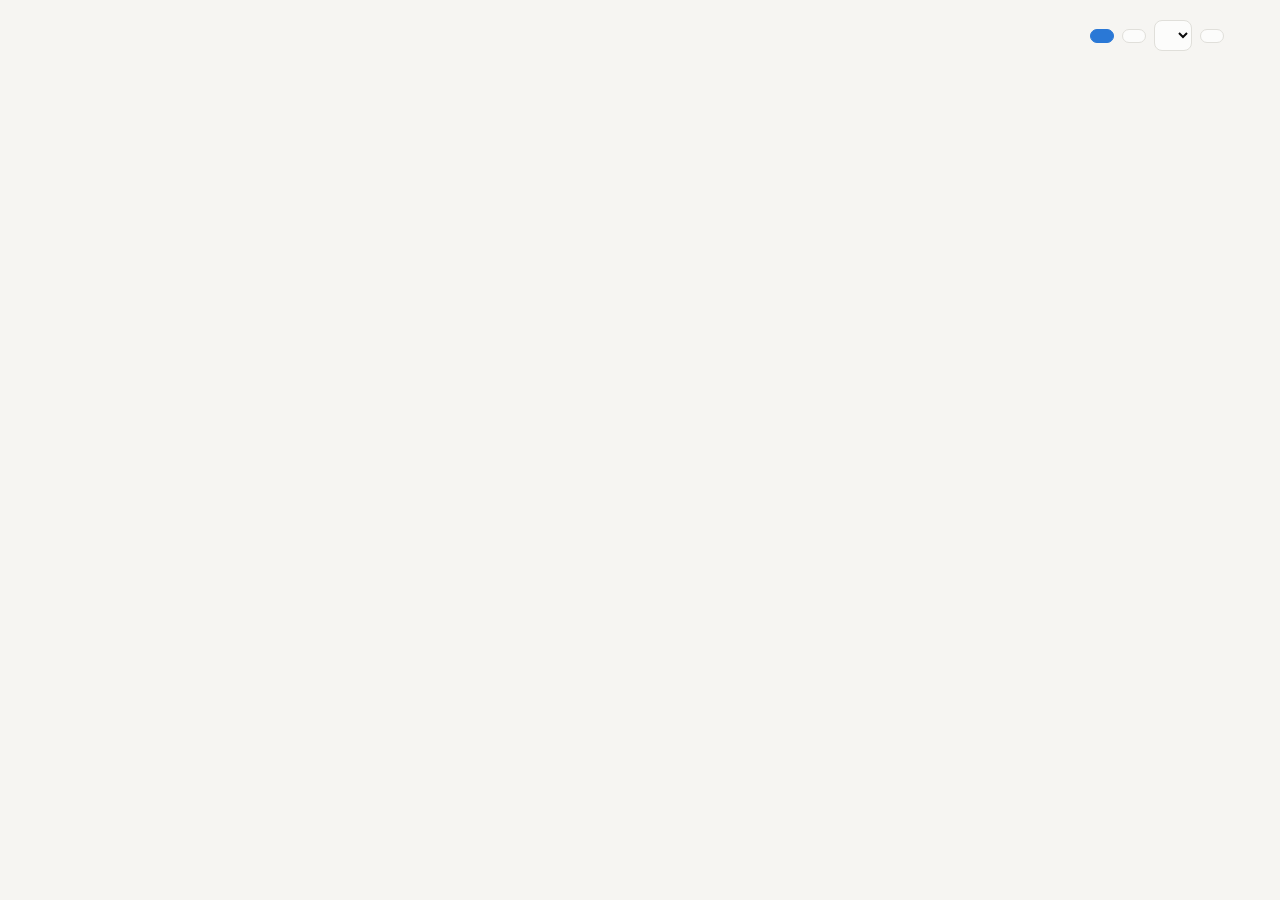
==== src/misalud/interface/web/index.html @ cc761360 "Add the window, the dashboard and the import flow (stage 5) The interface layer exposes a small API " ====
<!doctype html>
<html lang="es">
<head>
<meta charset="utf-8">
<meta name="viewport" content="width=device-width, initial-scale=1">
<title>MiSalud</title>
<link rel="stylesheet" href="app.css">
<script src="vendor/echarts.min.js"></script>
</head>
<body>
<div class="wrap">
  <header>
    <div>
      <h1 data-t="app.title"></h1>
      <div class="sub" id="meta"></div>
    </div>
    <div class="actions">
      <button class="btn primary" id="btn-import" type="button" data-t="action.update"></button>
      <button class="btn" id="btn-database" type="button" data-t="action.database"></button>
      <select id="language" data-label="action.language"></select>
      <button class="btn" id="theme" type="button" data-t="action.theme"></button>
    </div>
  </header>

  <section id="welcome" class="card welcome" hidden>
    <h2 data-t="welcome.title"></h2>
    <p data-t="welcome.text"></p>
    <button class="btn primary" id="btn-import-first" type="button" data-t="action.import_first"></button>
  </section>

  <div id="content" hidden>
    <div class="filters" role="group" data-label="filter.label">
      <div class="fgroup"><span class="flabel" data-t="filter.period"></span>
        <div class="seg" id="f-period">
          <button data-v="90" data-t="filter.days90" aria-pressed="false"></button>
          <button data-v="180" data-t="filter.months6" aria-pressed="false"></button>
          <button data-v="365" data-t="filter.months12" aria-pressed="false"></button>
          <button data-v="all" data-t="filter.all_time" aria-pressed="true"></button>
        </div>
      </div>
      <div class="fgroup"><span class="flabel" data-t="filter.nights"></span>
        <div class="seg" id="f-nights">
          <button data-v="all" data-t="filter.all_nights" aria-pressed="true"></button>
          <button data-v="weekend" data-t="filter.weekend" aria-pressed="false"></button>
          <button data-v="weekdays" data-t="filter.weekdays" aria-pressed="false"></button>
        </div>
      </div>
    </div>

    <section class="kpis" id="kpis" data-label="kpi.label"></section>

    <div class="tabs" role="tablist" id="tabs">
      <button role="tab" data-tab="oxygen" data-t="tab.oxygen" aria-selected="true"></button>
      <button role="tab" data-tab="sleep" data-t="tab.sleep" aria-selected="false"></button>
      <button role="tab" data-tab="heart" data-t="tab.heart" aria-selected="false"></button>
      <button role="tab" data-tab="activity" data-t="tab.activity" aria-selected="false"></button>
      <button role="tab" data-tab="relate" data-t="tab.relate" aria-selected="false"></button>
      <button role="tab" data-tab="data" data-t="tab.data" aria-selected="false"></button>
    </div>

    <section id="p-oxygen" role="tabpanel">
      <div class="grid">
        <div class="card full"><h2 data-t="oxygen.low.title"></h2><p class="cap" data-t="oxygen.low.caption"></p><div class="chart" id="o1"></div></div>
        <div class="card full"><h2 data-t="oxygen.min.title"></h2><p class="cap" data-t="oxygen.min.caption"></p><div class="chart" id="o2"></div></div>
        <div class="card"><h2 data-t="oxygen.weekday.title"></h2><p class="cap" data-t="oxygen.weekday.caption"></p><div class="chart" id="o3"></div></div>
        <div class="card"><h2 data-t="oxygen.worst.title"></h2>
          <div class="row"><label class="flabel" for="worst-by" data-t="oxygen.worst.order"></label>
            <select id="worst-by">
              <option value="low_minutes" data-t="metric.low_minutes"></option>
              <option value="spo2_min" data-t="metric.spo2_min"></option>
              <option value="intervals_below_85" data-t="metric.intervals_below_85"></option>
            </select></div>
          <div class="tscroll short"><table id="worst"></table></div>
        </div>
        <div class="card full"><h2 data-t="oxygen.calendar.title"></h2><p class="cap" data-t="oxygen.calendar.caption"></p><div class="scroll-x"><div class="chart cal" id="o4"></div></div></div>
      </div>
      <p class="note" data-t="oxygen.note"></p>
    </section>

    <section id="p-sleep" role="tabpanel" hidden>
      <div class="grid">
        <div class="card"><h2 data-t="sleep.hours.title"></h2><p class="cap" data-t="sleep.hours.caption"></p><div class="chart" id="s1"></div></div>
        <div class="card"><h2 data-t="sleep.score.title"></h2><p class="cap" data-t="sleep.score.caption"></p><div class="chart" id="s2"></div></div>
        <div class="card full"><h2 data-t="sleep.stages.title"></h2><p class="cap" data-t="sleep.stages.caption"></p><div class="chart" id="s3"></div></div>
      </div>
      <p class="note" data-t="sleep.note"></p>
    </section>

    <section id="p-heart" role="tabpanel" hidden>
      <div class="grid">
        <div class="card full"><h2 data-t="heart.hrv.title"></h2><p class="cap" data-t="heart.hrv.caption"></p><div class="chart" id="c1"></div></div>
        <div class="card full"><h2 data-t="heart.pulse.title"></h2><p class="cap" data-t="heart.pulse.caption"></p><div class="chart" id="c2"></div></div>
        <div class="card"><h2 data-t="heart.hrv_weekday.title"></h2><p class="cap" data-t="heart.hrv_weekday.caption"></p><div class="chart" id="c3"></div></div>
        <div class="card"><h2 data-t="heart.pulse_weekday.title"></h2><p class="cap" data-t="heart.pulse_weekday.caption"></p><div class="chart" id="c4"></div></div>
      </div>
    </section>

    <section id="p-activity" role="tabpanel" hidden>
      <div class="grid">
        <div class="card"><h2 data-t="activity.steps.title"></h2><p class="cap" data-t="activity.steps.caption"></p><div class="chart" id="a1"></div></div>
        <div class="card"><h2 data-t="activity.exercise.title"></h2><p class="cap" data-t="activity.exercise.caption"></p><div class="chart" id="a2"></div></div>
        <div class="card full"><h2 data-t="activity.stress.title"></h2><p class="cap" data-t="activity.stress.caption"></p><div class="chart" id="a3"></div></div>
      </div>
      <p class="note" data-t="activity.note"></p>
    </section>

    <section id="p-relate" role="tabpanel" hidden>
      <div class="card full">
        <h2 data-t="relate.title"></h2><p class="cap" data-t="relate.caption"></p>
        <div class="row">
          <label class="flabel" for="rx" data-t="relate.horizontal"></label><select id="rx"></select>
          <label class="flabel" for="ry" data-t="relate.vertical"></label><select id="ry"></select>
          <button class="btn" id="swap" type="button" data-t="relate.swap"></button>
        </div>
        <div class="chart tall" id="r1"></div>
        <p class="stat" id="rstat" aria-live="polite"></p>
        <p class="note" data-t="relate.note"></p>
      </div>
    </section>

    <section id="p-data" role="tabpanel" hidden>
      <div class="card full">
        <h2 data-t="data.title"></h2>
        <div class="row"><span class="stat" id="dstat"></span><button class="btn" id="csv" type="button" data-t="data.download"></button><span class="stat" id="csv-done" aria-live="polite"></span></div>
        <div class="tscroll"><table id="dt"></table></div>
      </div>
    </section>
  </div>

  <footer id="foot"></footer>
</div>

<div class="overlay" id="overlay" hidden>
  <div class="dialog" role="dialog" aria-modal="true" aria-labelledby="dialog-title">
    <div class="dialog-head"><h2 id="dialog-title"></h2><button class="btn" id="dialog-close" type="button" data-t="action.close"></button></div>
    <div id="dialog-body"></div>
    <div class="dialog-foot" id="dialog-foot"></div>
  </div>
</div>
<script src="app.js"></script>
</body>
</html>
---- src/misalud/interface/web/app.css ----
:root{
  color-scheme: light;
  --bg:#f6f5f2; --surface-1:#fcfcfb; --surface-2:#efeeea; --line:#e0dfda; --grid:#ecebe7;
  --text-primary:#0b0b0b; --text-secondary:#52514e; --text-muted:#6b6a65;
  --s1:#2a78d6; --s2:#eb6834; --s3:#1baf7a;
  --r1:#cde2fb; --r2:#86b6ef; --r3:#2a78d6; --r4:#0d366b;
  --hover:#efeeea; --warn-bg:#fdf1e3; --warn-line:#e9c48f; --error-bg:#fbe9e7; --error-line:#e3a59c;
  --on-primary:#ffffff;
}
@media (prefers-color-scheme: dark){
  :root:where(:not([data-theme="light"])){
    color-scheme: dark;
    --bg:#121211; --surface-1:#1a1a19; --surface-2:#262624; --line:#333331; --grid:#2a2a28;
    --text-primary:#f0efec; --text-secondary:#c3c2b7; --text-muted:#9c9b92;
    --s1:#3987e5; --s2:#d95926; --s3:#199e70;
    --r1:#2f3a4a; --r2:#184f95; --r3:#3987e5; --r4:#9ec5f4;
    --hover:#262624; --warn-bg:#3a2d17; --warn-line:#7a5a22; --error-bg:#3d201c; --error-line:#8a4238;
  }
}
:root[data-theme="dark"]{
  color-scheme: dark;
  --bg:#121211; --surface-1:#1a1a19; --surface-2:#262624; --line:#333331; --grid:#2a2a28;
  --text-primary:#f0efec; --text-secondary:#c3c2b7; --text-muted:#9c9b92;
  --s1:#3987e5; --s2:#d95926; --s3:#199e70;
  --r1:#2f3a4a; --r2:#184f95; --r3:#3987e5; --r4:#9ec5f4;
  --hover:#262624; --warn-bg:#3a2d17; --warn-line:#7a5a22; --error-bg:#3d201c; --error-line:#8a4238;
}
*{box-sizing:border-box}
[hidden]{display:none!important}
html{background:var(--bg)}
body{margin:0;background:var(--bg);color:var(--text-primary);
  font:14px/1.45 system-ui,-apple-system,"Segoe UI",Roboto,sans-serif;-webkit-font-smoothing:antialiased}
.wrap{max-width:1200px;margin:0 auto;padding:20px 16px 48px}
header{display:flex;flex-wrap:wrap;gap:10px 16px;align-items:center;justify-content:space-between;margin-bottom:14px}
h1{font-size:20px;font-weight:650;margin:0;letter-spacing:-.01em}
.sub{color:var(--text-secondary);font-size:12.5px}
.actions{display:flex;flex-wrap:wrap;gap:8px;align-items:center}
.filters{display:flex;flex-wrap:wrap;gap:10px 18px;align-items:center;margin:0 0 14px}
.fgroup{display:flex;align-items:center;gap:8px}
.flabel{font-size:12px;color:var(--text-muted)}
.seg{display:inline-flex;border:1px solid var(--line);border-radius:8px;overflow:hidden;background:var(--surface-1)}
.seg button{all:unset;cursor:pointer;padding:6px 11px;font-size:12.5px;color:var(--text-secondary);border-right:1px solid var(--line)}
.seg button:last-child{border-right:0}
.seg button:hover{background:var(--hover)}
.seg button[aria-pressed="true"]{background:var(--surface-2);color:var(--text-primary);font-weight:600}
button:focus-visible,select:focus-visible{outline:2px solid var(--s1);outline-offset:2px}
.btn{all:unset;cursor:pointer;border:1px solid var(--line);border-radius:8px;padding:6px 11px;font-size:12.5px;color:var(--text-secondary);background:var(--surface-1)}
.btn:hover{background:var(--hover)}
.btn.primary{background:var(--s1);border-color:var(--s1);color:var(--on-primary);font-weight:600}
.btn.primary:hover{filter:brightness(1.08)}
.btn[disabled]{opacity:.5;cursor:default}
.kpis{display:grid;grid-template-columns:repeat(auto-fit,minmax(160px,1fr));gap:10px;margin-bottom:14px}
.kpi{background:var(--surface-1);border:1px solid var(--line);border-radius:12px;padding:12px 14px}
.kpi .l{font-size:12px;color:var(--text-secondary)}
.kpi .v{font-size:26px;font-weight:620;font-variant-numeric:tabular-nums;letter-spacing:-.02em;margin-top:2px}
.kpi .n{font-size:11.5px;color:var(--text-muted);margin-top:1px}
.tabs{display:flex;gap:2px;border-bottom:1px solid var(--line);margin:4px 0 14px;overflow-x:auto}
.tabs button{all:unset;cursor:pointer;padding:9px 14px;font-size:13.5px;color:var(--text-secondary);border-bottom:2px solid transparent;white-space:nowrap}
.tabs button:hover{color:var(--text-primary)}
.tabs button[aria-selected="true"]{color:var(--text-primary);font-weight:600;border-bottom-color:var(--s1)}
.grid{display:grid;gap:12px;grid-template-columns:repeat(auto-fit,minmax(min(100%,440px),1fr))}
.card{background:var(--surface-1);border:1px solid var(--line);border-radius:12px;padding:14px 16px 10px;min-width:0}
.card.full{grid-column:1/-1}
.card h2{font-size:14px;font-weight:620;margin:0 0 2px}
.card p.cap{font-size:12px;color:var(--text-muted);margin:0 0 8px}
.welcome{max-width:620px;margin:60px auto;padding:28px 28px 24px;text-align:center}
.welcome h2{font-size:18px;margin-bottom:8px}
.welcome p{color:var(--text-secondary);margin:0 0 18px}
.chart{width:100%;height:260px}
.chart.tall{height:340px}
.chart.cal{height:190px;min-width:900px}
.scroll-x{overflow-x:auto}
.note{font-size:12px;color:var(--text-muted);margin-top:8px}
table{border-collapse:collapse;width:100%;font-size:12.5px;font-variant-numeric:tabular-nums}
th,td{padding:6px 10px;text-align:right;border-bottom:1px solid var(--line);white-space:nowrap}
th:first-child,td:first-child,th.l,td.l{text-align:left}
th{font-weight:600;color:var(--text-secondary);font-size:12px;position:sticky;top:0;background:var(--surface-1)}
th button{all:unset;cursor:pointer}
th button:hover{color:var(--text-primary)}
tbody tr:hover{background:var(--hover)}
.tscroll{max-height:520px;overflow:auto;border:1px solid var(--line);border-radius:8px}
.tscroll.short{max-height:236px}
.row{display:flex;flex-wrap:wrap;gap:10px 16px;align-items:center;margin-bottom:10px}
select{font:inherit;font-size:12.5px;color:var(--text-primary);background:var(--surface-1);border:1px solid var(--line);border-radius:8px;padding:6px 8px;max-width:100%}
.stat{font-size:13px;color:var(--text-secondary)}
.stat b{color:var(--text-primary);font-variant-numeric:tabular-nums}
footer{margin-top:22px;font-size:12px;color:var(--text-muted)}
.overlay{position:fixed;inset:0;background:rgba(0,0,0,.42);display:flex;align-items:flex-start;justify-content:center;padding:40px 16px;overflow:auto;z-index:10}
.dialog{background:var(--surface-1);border:1px solid var(--line);border-radius:14px;width:min(100%,860px);padding:18px 20px;box-shadow:0 12px 40px rgba(0,0,0,.25)}
.dialog-head{display:flex;justify-content:space-between;align-items:center;gap:12px;margin-bottom:12px}
.dialog-head h2{font-size:16px;margin:0}
.dialog h3{font-size:13px;margin:16px 0 6px;color:var(--text-secondary)}
.dialog-foot{display:flex;justify-content:flex-end;gap:8px;margin-top:16px}
.dialog-foot:empty{display:none}
.facts{display:grid;grid-template-columns:repeat(auto-fit,minmax(150px,1fr));gap:10px}
.fact{border:1px solid var(--line);border-radius:10px;padding:10px 12px}
.fact .l{font-size:12px;color:var(--text-secondary)}
.fact .v{font-size:16px;margin-top:2px;font-weight:620;font-variant-numeric:tabular-nums}
.banner{border:1px solid var(--warn-line);background:var(--warn-bg);border-radius:10px;padding:10px 12px;margin:10px 0;font-size:13px}
.banner.error{border-color:var(--error-line);background:var(--error-bg)}
.progress{height:6px;border-radius:3px;background:var(--surface-2);overflow:hidden;margin:18px 0 8px}
.progress span{display:block;height:100%;width:35%;border-radius:3px;background:var(--s1);animation:slide 1.4s ease-in-out infinite}
@keyframes slide{0%{margin-left:-35%}100%{margin-left:100%}}
@media (prefers-reduced-motion: reduce){.progress span{animation:none;width:100%;opacity:.5}}
.path{font-family:ui-monospace,Consolas,monospace;font-size:12px;color:var(--text-secondary);word-break:break-all}
@media (max-width:560px){.chart{height:240px}.kpi .v{font-size:22px}}
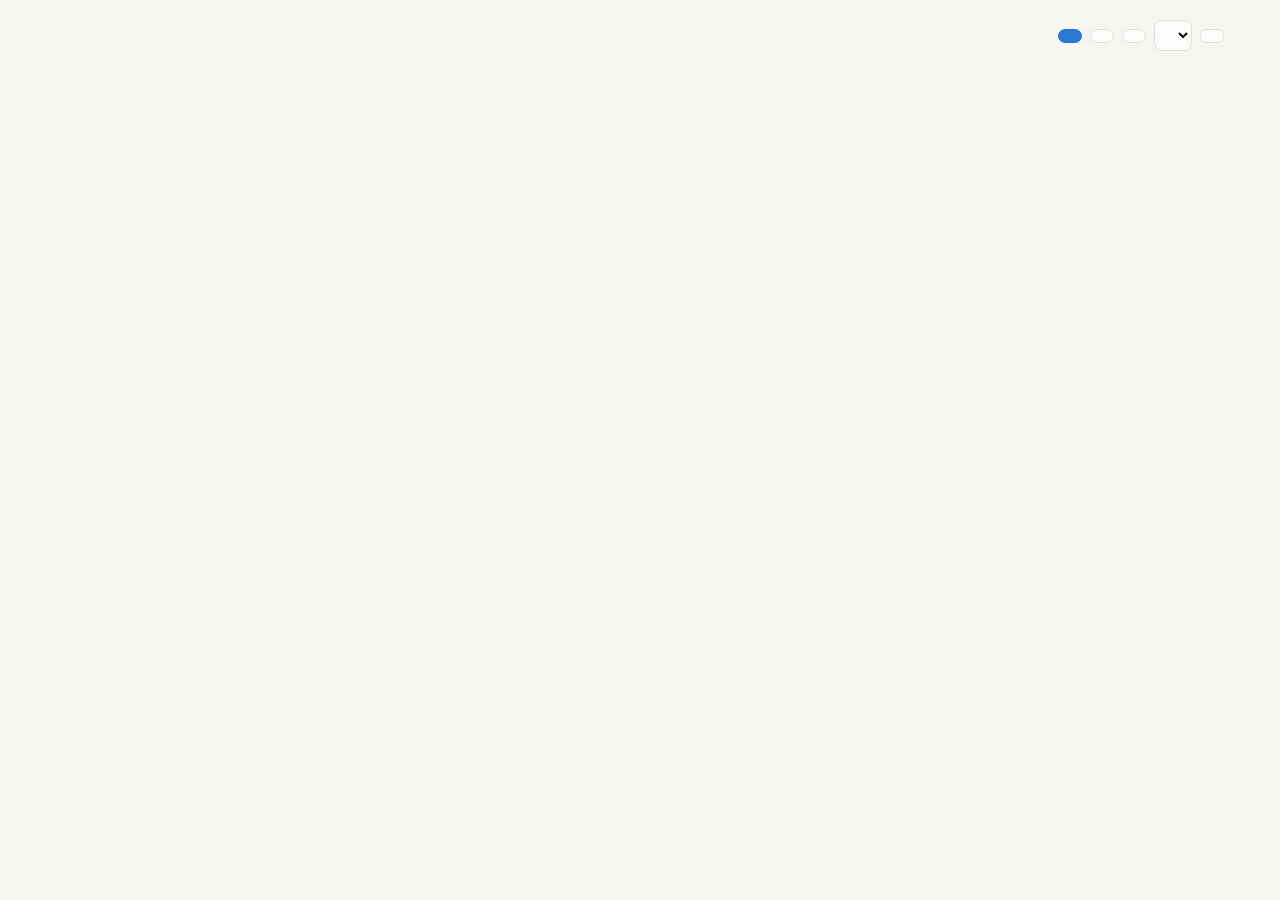
==== commit 139d5727: "Add night comparison and tag-based views (stage 6b) Two nights side by side on a shared axis, aligne" ====
--- a/src/misalud/interface/web/index.html
+++ b/src/misalud/interface/web/index.html
@@ -16,6 +16,7 @@
     </div>
     <div class="actions">
       <button class="btn primary" id="btn-import" type="button" data-t="action.update"></button>
+      <button class="btn" id="btn-tags" type="button" data-t="action.tags"></button>
       <button class="btn" id="btn-database" type="button" data-t="action.database"></button>
       <select id="language" data-label="action.language"></select>
       <button class="btn" id="theme" type="button" data-t="action.theme"></button>
@@ -45,6 +46,9 @@
           <button data-v="weekdays" data-t="filter.weekdays" aria-pressed="false"></button>
         </div>
       </div>
+      <div class="fgroup"><label class="flabel" for="f-tag" data-t="filter.tag"></label>
+        <select id="f-tag"></select>
+      </div>
     </div>
 
     <section class="kpis" id="kpis" data-label="kpi.label"></section>
@@ -68,13 +72,14 @@
             <select id="worst-by">
               <option value="low_minutes" data-t="metric.low_minutes"></option>
               <option value="spo2_min" data-t="metric.spo2_min"></option>
-              <option value="intervals_below_85" data-t="metric.intervals_below_85"></option>
+              <option value="below_85_minutes" data-t="metric.below_85_minutes"></option>
             </select></div>
           <div class="tscroll short"><table id="worst"></table></div>
         </div>
         <div class="card full"><h2 data-t="oxygen.calendar.title"></h2><p class="cap" data-t="oxygen.calendar.caption"></p><div class="scroll-x"><div class="chart cal" id="o4"></div></div></div>
       </div>
       <p class="note" data-t="oxygen.note"></p>
+      <p class="note" data-t="night.open_hint"></p>
     </section>
 
     <section id="p-sleep" role="tabpanel" hidden>
@@ -111,10 +116,16 @@
           <label class="flabel" for="rx" data-t="relate.horizontal"></label><select id="rx"></select>
           <label class="flabel" for="ry" data-t="relate.vertical"></label><select id="ry"></select>
           <button class="btn" id="swap" type="button" data-t="relate.swap"></button>
+          <label class="flabel" for="r-highlight" data-t="relate.highlight"></label><select id="r-highlight"></select>
         </div>
         <div class="chart tall" id="r1"></div>
         <p class="stat" id="rstat" aria-live="polite"></p>
         <p class="note" data-t="relate.note"></p>
+      </div>
+      <div class="card full night-card">
+        <h2 data-t="tagcompare.title"></h2><p class="cap" data-t="tagcompare.caption"></p>
+        <div class="row"><label class="flabel" for="cmp-tag" data-t="filter.tag"></label><select id="cmp-tag"></select></div>
+        <div id="tagcompare"></div>
       </div>
     </section>
 
@@ -126,6 +137,62 @@
       </div>
     </section>
   </div>
+
+  <section id="night" hidden>
+    <div class="night-nav">
+      <button class="btn" id="night-back" type="button" data-t="night.back"></button>
+      <button class="btn" id="night-prev" type="button" data-t="night.previous"></button>
+      <h2 id="night-title"></h2>
+      <button class="btn" id="night-next" type="button" data-t="night.next"></button>
+      <button class="btn" id="night-compare" type="button" data-t="night.compare"></button>
+    </div>
+    <div class="facts" id="night-facts"></div>
+    <div class="card night-card">
+      <h2 data-t="night.tags"></h2>
+      <p class="cap" data-t="night.tags.caption"></p>
+      <div class="chips" id="night-tags"></div>
+      <div class="row">
+        <input type="text" id="night-note" data-placeholder="night.note.placeholder" maxlength="300">
+        <button class="btn" id="night-note-save" type="button" data-t="night.save"></button>
+        <span class="stat" id="night-note-done" aria-live="polite"></span>
+      </div>
+    </div>
+    <div class="card night-card">
+      <h2 data-t="night.tracks"></h2>
+      <p class="cap" data-t="night.tracks.caption"></p>
+      <div class="chips" id="night-toggles"></div>
+      <div id="night-chart"></div>
+    </div>
+  </section>
+
+  <section id="compare" hidden>
+    <div class="night-nav">
+      <button class="btn" id="compare-back" type="button" data-t="night.back"></button>
+      <h2 data-t="compare.title"></h2>
+    </div>
+    <div class="card">
+      <div class="row">
+        <label class="flabel" for="cmp-a" data-t="compare.night_a"></label><input type="date" id="cmp-a">
+        <label class="flabel" for="cmp-b" data-t="compare.night_b"></label><input type="date" id="cmp-b">
+        <button class="btn" id="cmp-previous" type="button" data-t="compare.previous"></button>
+        <button class="btn" id="cmp-week" type="button" data-t="compare.week"></button>
+      </div>
+      <div class="row"><span class="flabel" data-t="compare.align"></span>
+        <div class="seg" id="cmp-align">
+          <button data-v="elapsed" data-t="compare.elapsed" aria-pressed="true"></button>
+          <button data-v="clock" data-t="compare.clock" aria-pressed="false"></button>
+        </div>
+        <span class="stat" id="cmp-message" aria-live="polite"></span>
+      </div>
+      <div class="tscroll"><table id="cmp-table"></table></div>
+    </div>
+    <div class="card night-card">
+      <h2 data-t="night.tracks"></h2>
+      <p class="cap" data-t="compare.caption"></p>
+      <div class="chips" id="compare-toggles"></div>
+      <div id="compare-chart"></div>
+    </div>
+  </section>
 
   <footer id="foot"></footer>
 </div>
--- a/src/misalud/interface/web/app.css
+++ b/src/misalud/interface/web/app.css
@@ -104,3 +104,19 @@
 @media (prefers-reduced-motion: reduce){.progress span{animation:none;width:100%;opacity:.5}}
 .path{font-family:ui-monospace,Consolas,monospace;font-size:12px;color:var(--text-secondary);word-break:break-all}
 @media (max-width:560px){.chart{height:240px}.kpi .v{font-size:22px}}
+.night-nav{display:flex;flex-wrap:wrap;align-items:center;gap:10px;margin-bottom:12px}
+.night-nav h2{font-size:17px;margin:0 6px}
+.night-card{margin-top:12px}
+.chips{display:flex;flex-wrap:wrap;gap:8px;margin:6px 0 12px}
+.chip{all:unset;cursor:pointer;border:1px solid var(--line);border-radius:999px;padding:5px 12px;font-size:12.5px;color:var(--text-secondary);background:var(--surface-1)}
+.chip:hover{background:var(--hover)}
+.chip[aria-pressed="true"]{background:var(--s1);border-color:var(--s1);color:var(--on-primary);font-weight:600}
+input[type=text]{font:inherit;font-size:12.5px;color:var(--text-primary);background:var(--surface-1);border:1px solid var(--line);border-radius:8px;padding:6px 10px;flex:1 1 280px;min-width:0}
+input[type=text]:focus-visible{outline:2px solid var(--s1);outline-offset:2px}
+tr.clickable{cursor:pointer}
+#night-chart{width:100%;height:600px}
+#compare-chart{width:100%;height:600px}
+input[type=date]{font:inherit;font-size:12.5px;color:var(--text-primary);background:var(--surface-1);border:1px solid var(--line);border-radius:8px;padding:5px 8px}
+.tagrow{display:flex;flex-wrap:wrap;gap:8px;align-items:center;margin:6px 0}
+.tagrow input[type=text]{flex:1 1 200px}
+td.warn{color:var(--text-muted)}
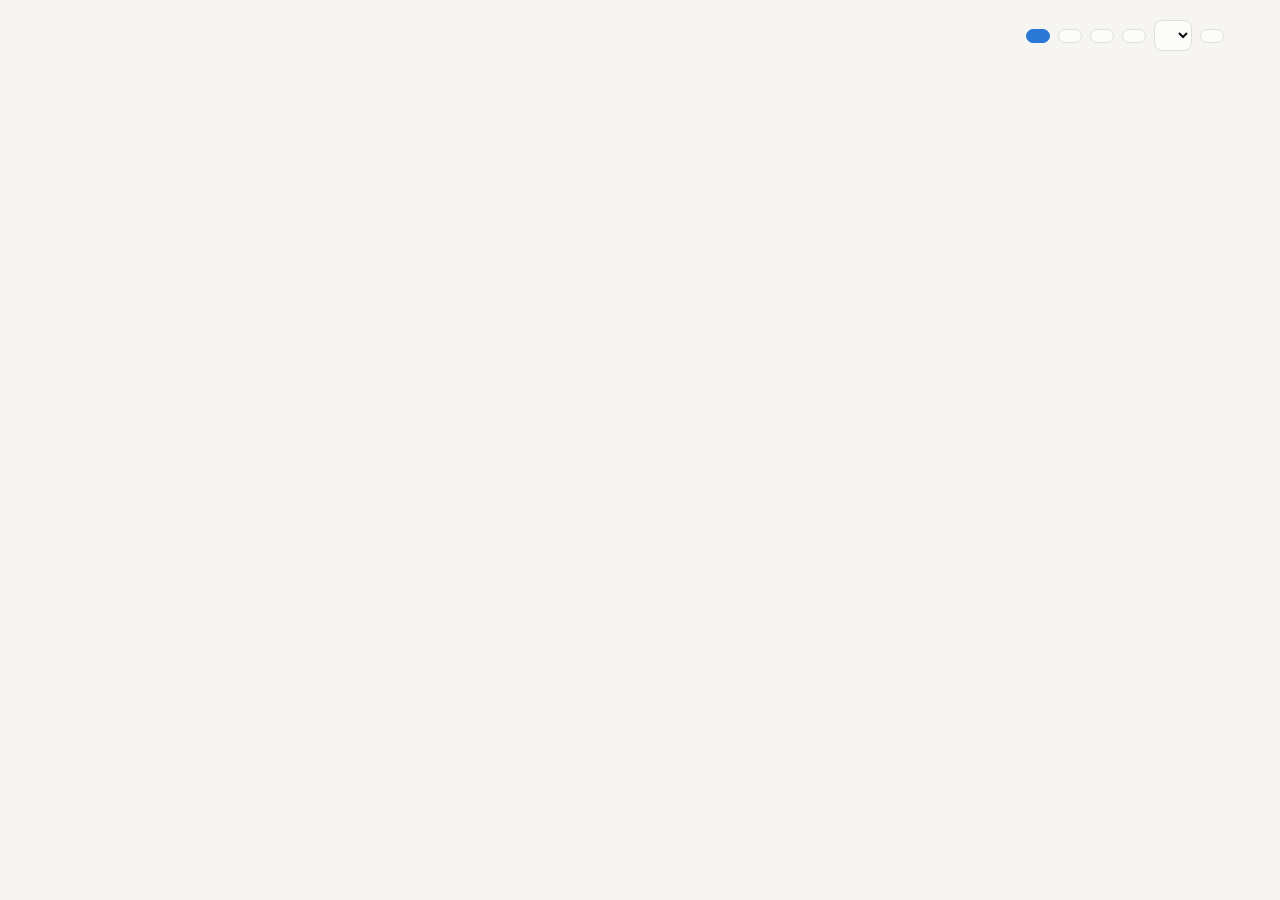
==== commit dfe91430: "Add the base report for the doctor as a PDF (stage 8a) Co-Authored-By: Claude Fable 5.2 <noreply@ant" ====
--- a/src/misalud/interface/web/index.html
+++ b/src/misalud/interface/web/index.html
@@ -16,6 +16,7 @@
     </div>
     <div class="actions">
       <button class="btn primary" id="btn-import" type="button" data-t="action.update"></button>
+      <button class="btn" id="btn-report" type="button" data-t="action.report"></button>
       <button class="btn" id="btn-tags" type="button" data-t="action.tags"></button>
       <button class="btn" id="btn-database" type="button" data-t="action.database"></button>
       <select id="language" data-label="action.language"></select>
@@ -30,6 +31,7 @@
   </section>
 
   <div id="content" hidden>
+    <div id="notices"></div>
     <div class="filters" role="group" data-label="filter.label">
       <div class="fgroup"><span class="flabel" data-t="filter.period"></span>
         <div class="seg" id="f-period">
@@ -105,6 +107,8 @@
         <div class="card"><h2 data-t="activity.steps.title"></h2><p class="cap" data-t="activity.steps.caption"></p><div class="chart" id="a1"></div></div>
         <div class="card"><h2 data-t="activity.exercise.title"></h2><p class="cap" data-t="activity.exercise.caption"></p><div class="chart" id="a2"></div></div>
         <div class="card full"><h2 data-t="activity.stress.title"></h2><p class="cap" data-t="activity.stress.caption"></p><div class="chart" id="a3"></div></div>
+        <div class="card"><h2 data-t="hourly.pulse.title"></h2><p class="cap" data-t="hourly.caption"></p><div class="chart" id="a4"></div></div>
+        <div class="card"><h2 data-t="hourly.stress.title"></h2><p class="cap" data-t="hourly.caption"></p><div class="chart" id="a5"></div></div>
       </div>
       <p class="note" data-t="activity.note"></p>
     </section>
@@ -145,6 +149,7 @@
       <h2 id="night-title"></h2>
       <button class="btn" id="night-next" type="button" data-t="night.next"></button>
       <button class="btn" id="night-compare" type="button" data-t="night.compare"></button>
+      <button class="btn" id="night-day" type="button" data-t="day.view"></button>
     </div>
     <div class="facts" id="night-facts"></div>
     <div class="card night-card">
@@ -162,6 +167,33 @@
       <p class="cap" data-t="night.tracks.caption"></p>
       <div class="chips" id="night-toggles"></div>
       <div id="night-chart"></div>
+    </div>
+  </section>
+
+  <section id="day" hidden>
+    <div class="night-nav">
+      <button class="btn" id="day-back" type="button" data-t="night.back"></button>
+      <button class="btn" id="day-prev" type="button" data-t="day.previous"></button>
+      <h2 id="day-title"></h2>
+      <button class="btn" id="day-next" type="button" data-t="day.next"></button>
+      <button class="btn" id="day-night-before" type="button" data-t="day.night_before"></button>
+      <button class="btn" id="day-night-after" type="button" data-t="day.night_after"></button>
+    </div>
+    <div class="facts" id="day-facts"></div>
+    <div class="card night-card">
+      <h2 data-t="night.tags"></h2>
+      <p class="cap" data-t="night.tags.caption"></p>
+      <div class="chips" id="day-tags"></div>
+      <div class="row">
+        <input type="text" id="day-screen-note" data-placeholder="night.note.placeholder" maxlength="300">
+        <button class="btn" id="day-note-save" type="button" data-t="night.save"></button>
+        <span class="stat" id="day-note-done" aria-live="polite"></span>
+      </div>
+    </div>
+    <div class="card night-card">
+      <h2 data-t="day.tracks"></h2>
+      <p class="cap" data-t="day.tracks.caption"></p>
+      <div id="day-chart"></div>
     </div>
   </section>
 
--- a/src/misalud/interface/web/app.css
+++ b/src/misalud/interface/web/app.css
@@ -120,3 +120,8 @@
 .tagrow{display:flex;flex-wrap:wrap;gap:8px;align-items:center;margin:6px 0}
 .tagrow input[type=text]{flex:1 1 200px}
 td.warn{color:var(--text-muted)}
+#day-chart{width:100%;height:640px}
+.form{display:grid;grid-template-columns:minmax(140px,220px) 1fr;gap:8px 12px;align-items:center;margin:10px 0}
+.form label{font-size:12.5px;color:var(--text-secondary)}
+.form input[type=text],.form input[type=number]{font:inherit;font-size:12.5px;color:var(--text-primary);background:var(--surface-1);border:1px solid var(--line);border-radius:8px;padding:6px 10px;min-width:0;width:100%;flex:none}
+.check{display:flex;align-items:center;gap:8px;font-size:13px;margin:12px 0 4px}
